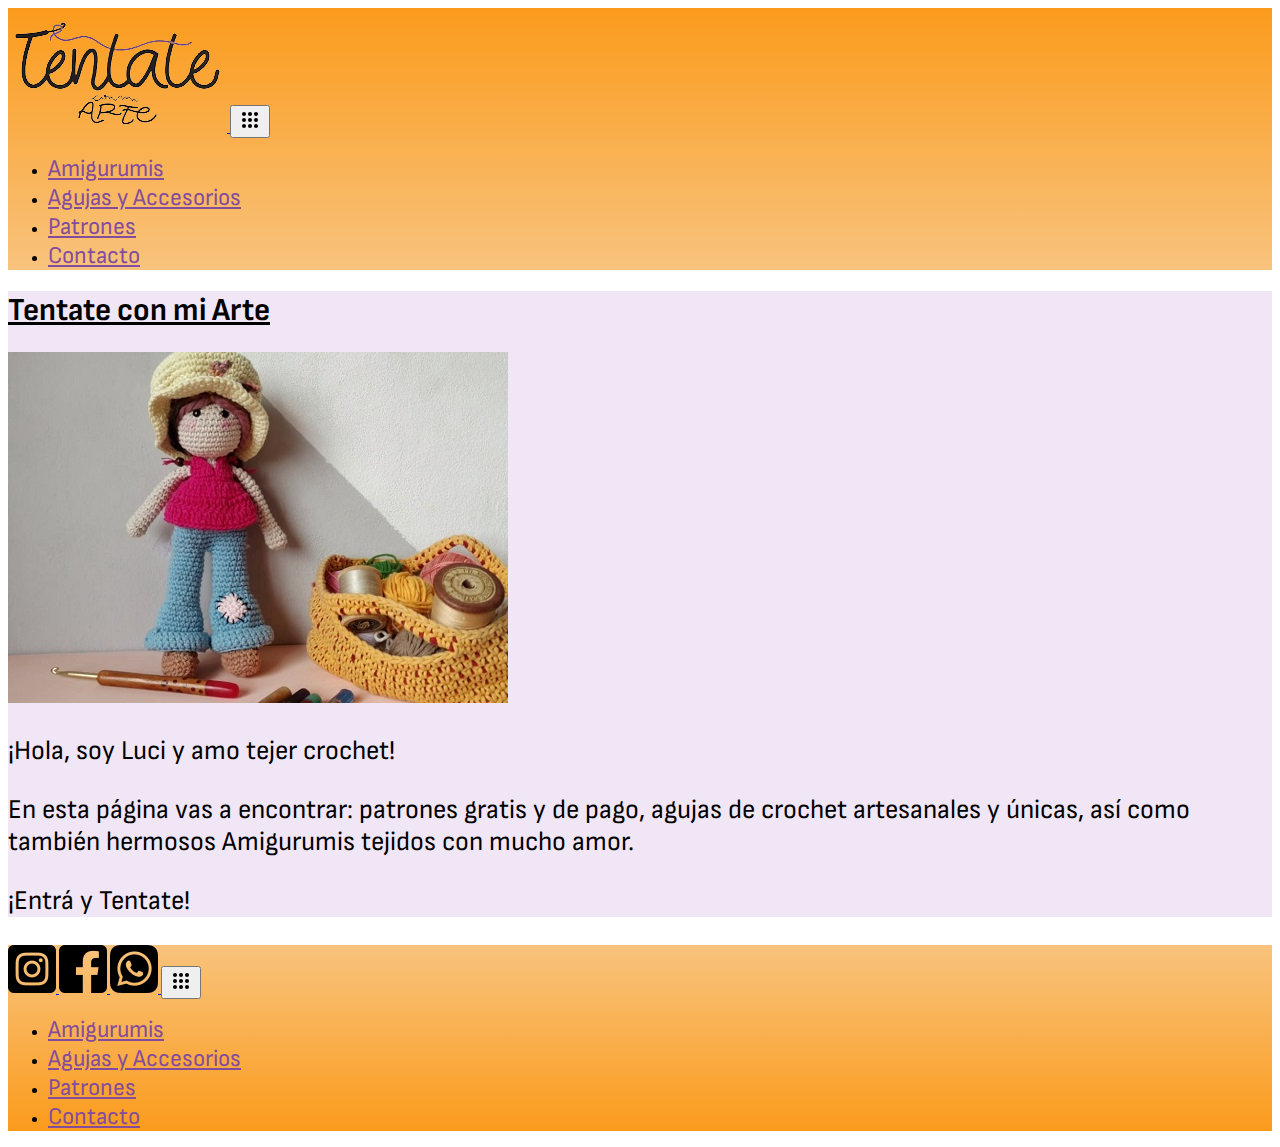
==== index.html @ a04e51f1 "inicio proyecto ya responsive con css" ====
<!doctype html>
<html lang="es">
<head>
  <meta charset="utf-8">
  <meta name="viewport" content="width=device-width, initial-scale=1">
  <title>Tentate con mi Arte</title>
  <!-- favicon -->
  <link rel="shortcut icon" href="./img/logos-Tentate/fondo_naranja_tentate.png" type="image/x-icon">
    <!-- css BS -->
  <link href="https://cdn.jsdelivr.net/npm/bootstrap@5.2.3/dist/css/bootstrap.min.css" rel="stylesheet" integrity="sha384-rbsA2VBKQhggwzxH7pPCaAqO46MgnOM80zW1RWuH61DGLwZJEdK2Kadq2F9CUG65" crossorigin="anonymous">
  <!-- mi CSS -->
  <link rel="stylesheet" href="./css/style.css"">  
  <!-- wow css de animacion -->
  <link rel="stylesheet" href="./css/animate.css">
</head>  
<body>
  <header>
    <div class="py-1 bg-orange"></div>

    <!-- inicia nav -->

    <nav class="navbar navbar-expand-lg bg-orangrad botonera">
        <div class="container-fluid">
          <a class="navbar-brand" href="index.html">
            <img  src="img/logos-Tentate/logo_sin_fondo_peque.png" alt="Logo de Tentate con mi Arte">
          </a>
          <button class="navbar-toggler" type="button" data-bs-toggle="collapse" data-bs-target="#navbarSupportedContent" aria-controls="navbarSupportedContent" aria-expanded="false" aria-label="Toggle navigation">
            <img src="./img/menu_grid_o_icon.svg" alt="logo tentate con mi arte">
          </button>
          <div class="collapse navbar-collapse" id="navbarSupportedContent">
            <ul class="navbar-nav ms-auto mb-2 mb-lg-0">
              <li class="nav-item">
                <a class="nav-link active" aria-current="page" href="./pages/amigurumis.html">Amigurumis</a>
              </li>
              <li class="nav-item">
                <a class="nav-link" aria-current="page" href="./pages/agujas-accesorios.html">Agujas y Accesorios</a>
              </li>
              <li class="nav-item">
                <a class="nav-link" aria-current="page" href="./pages/patrones.html">Patrones</a>
              </li>
              <li class="nav-item">
                <a class="nav-link" aria-current="page" href="./pages/contacto.html">Contacto</a>
              </li>
            </ul>
          </div>
        </div>
      </nav>
    <!-- finaliza nav -->
  </header>
  <main class="bg-lightpurple p-3">
    <div class="container">
      <div class="row">    
        <h1 class="tit-intro text-center my-4 ">Tentate con mi Arte</h1>
        <article class="col-sm-12 col-lg-6">
          <img src="./img/amigorumis/muñe_celi_aguja_50.jpg" class="img-fluid" alt="Amigorumi Celina">
        </article>
        <article class="col-sm-12 col-lg-6">
          <div class="intro text-center wow flipInX">
            <p>¡Hola, soy Luci y amo tejer crochet!</p>
            <p>En esta página vas a encontrar: patrones gratis y de pago, agujas de crochet artesanales y únicas, así como también hermosos Amigurumis tejidos con mucho amor.</p>
            <p> ¡Entrá y Tentate! </p>
          </div>
        </article>
      </div>
    </div>
  </main>
  <!-- <footer>
    <!-- inicia nav -->

    <nav class="navbar navbar-expand-lg bg-orangradtop botonera">
      <div class="container">
        <a class="navbar-socialinks me-2" href="https://instagram.com/tentateconmiarte?igshid=NDc0ODY0MjQ=">
          <img src="img/logos-redes/instagram logo_icon.png" alt="Link a instagram"">
        </a>
        <a class="navbar-socialinks me-2" href="https://www.facebook.com/tentateconmiarte">
          <img src="img/logos-redes/facebook logo_icon.png" alt="Link a facebook"">
        </a>
        <a class="navbar-socialinks me-2" href="https://wa.me/1XXXXXXXXXX">
          <img src="img/logos-redes/whatsapp logo_icon.png" alt="Link a whatsapp"">
        </a>    
        <button class="navbar-toggler" type="button" data-bs-toggle="collapse" data-bs-target="#navbarSupportedContent" aria-controls="navbarSupportedContent" aria-expanded="false" aria-label="Toggle navigation">
          <img src="./img/menu_grid_o_icon.svg" alt="">
        </button>
        <div class="collapse navbar-collapse" id="navbarSupportedContent">
          <ul class="navbar-nav ms-auto mb-2 mb-lg-0">
            <li class="nav-item">
              <a class="nav-link active" aria-current="page" href="./pages/amigurumis.html">Amigurumis</a>
            </li>
            <li class="nav-item">
              <a class="nav-link" aria-current="page" href="./pages/agujas-accesorios.html">Agujas y Accesorios</a>
            </li>
            <li class="nav-item">
              <a class="nav-link" aria-current="page" href="./pages/patrones.html">Patrones</a>
            </li>
            <li class="nav-item">
              <a class="nav-link" aria-current="page" href="./pages/contacto.html">Contacto</a>
            </li>
          </ul>
        </div>
      </div>
    </nav>
  <!-- finaliza nav -->

  </footer>

    <!-- BS JS -->
    <script src="https://cdn.jsdelivr.net/npm/bootstrap@5.2.3/dist/js/bootstrap.bundle.min.js" integrity="sha384-kenU1KFdBIe4zVF0s0G1M5b4hcpxyD9F7jL+jjXkk+Q2h455rYXK/7HAuoJl+0I4" crossorigin="anonymous"></script>

    <!-- wow animacion JS -->
    <script src="./js/wow.min.js"></script>
    <script>
      new WOW().init();
    </script>
  </body>
</html>
---- css/style.css ----
@import url('https://fonts.googleapis.com/css2?family=Sofia+Sans+Semi+Condensed:wght@100;300&display=swap');

html{
    font-family: 'Sofia Sans Semi Condensed', sans-serif;
    }

.bg-orange{
     background-color: #FB9B1C;
}

.bg-orangrad{
    background-image: linear-gradient(to bottom, #FB9B1C, #f8c37d); 
}

.bg-orangradtop{
    background-image: linear-gradient(to top, #FB9B1C, #f8c37d); 
}

.bg-lightpurple{
    background-color: #f0e6f5;
}

.navbar-nav .nav-item .nav-link{
    color: #844C9C; 
    font-size: 1.5em;
}
.navbar-nav .nav-item .nav-link:hover{
    color: white;
}



main h1{
    text-decoration: underline;
    width: 100vw;
}

@media (min-width:1024px){
    .intro p{
    font-size: 1.7em;
    }
    .amigorDef p{
        font-size: 1.7em;
    }
    .accesDef p{
        font-size: 1.7em;
    }
    .patronesDef p{
        font-size: 1.7em;
    }
    .contacto p{
        font-size: 1.7em;
    }
}

/* amigorumis */

.amigorDef h1{
    margin-top: 20px;
}

#amigurumis .btn{
    background-color: #844C9C;
    color:#FB9B1C;;
    font-size: 1.3em;
    font-weight: 600;
    border-color: #FB9B1C;;    
}

#amigurumis .btn:hover{
    color: white;
}

#amigurumis p{
    font-size: 1.3em;
}

/* agujas y acc */ 

#agujas .btn{
    background-color: #844C9C;
    color:#FB9B1C;;
    font-size: 1.3em;
    font-weight: 600;
    border-color: #FB9B1C;;    
}

    #agujas .btn:hover{
        color: white;
    }

#agujas p{
    font-size: 1.3em;
}

#accesorios .btn{
    background-color: #844C9C;
    color:#FB9B1C;;
    font-size: 1.3em;
    font-weight: 600;
    border-color: #FB9B1C;;    
}

    #accesorios .btn:hover{
        color: white;
    }

#accesorios p{
    font-size: 1.3em;
}

.card h3{
    display: -webkit-box;
    -webkit-line-clamp: 1;
    -webkit-box-orient: vertical;
    overflow: hidden;
  }

/* patrones */

#patrones .btn{
    background-color: #844C9C;
    color:#FB9B1C;;
    font-size: 1.3em;
    font-weight: 600;
    border-color: #FB9B1C;;    
}

#patrones .btn:hover{
    color: white;
}

.card p{
    min-height: 30px;
    display: -webkit-box;
    -webkit-line-clamp: 1;
    -webkit-box-orient: vertical;
    overflow: hidden;
}

/* contacto */

.contacto .btn{
    background-color: #FB9B1C;
    color:#844C9C;
    font-size: 1.3em;
    font-weight: 600;
    border-color: #844C9C;
}
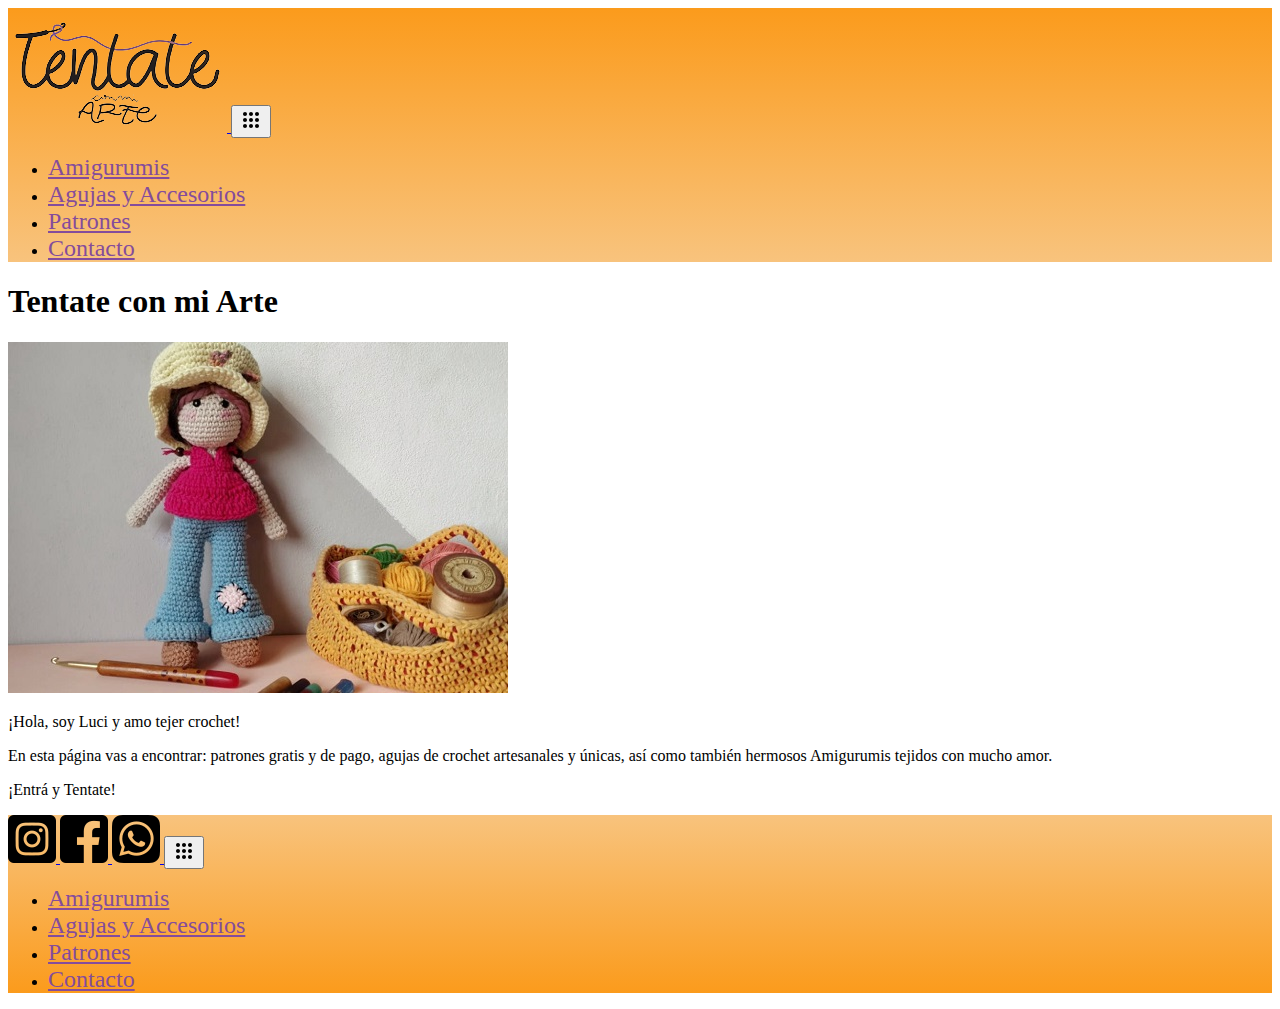
==== commit 665d4118: "se migra a sass header y footer de todas las pages" ====
--- a/index.html
+++ b/index.html
@@ -9,7 +9,7 @@
     <!-- css BS -->
   <link href="https://cdn.jsdelivr.net/npm/bootstrap@5.2.3/dist/css/bootstrap.min.css" rel="stylesheet" integrity="sha384-rbsA2VBKQhggwzxH7pPCaAqO46MgnOM80zW1RWuH61DGLwZJEdK2Kadq2F9CUG65" crossorigin="anonymous">
   <!-- mi CSS -->
-  <link rel="stylesheet" href="./css/style.css"">  
+  <link rel="stylesheet" href="./css/main.css"">  
   <!-- wow css de animacion -->
   <link rel="stylesheet" href="./css/animate.css">
 </head>  
@@ -19,7 +19,7 @@
 
     <!-- inicia nav -->
 
-    <nav class="navbar navbar-expand-lg bg-orangrad botonera">
+    <nav class="header navbar navbar-expand-lg bg-orangrad botonera">
         <div class="container-fluid">
           <a class="navbar-brand" href="index.html">
             <img  src="img/logos-Tentate/logo_sin_fondo_peque.png" alt="Logo de Tentate con mi Arte">
@@ -67,7 +67,7 @@
   <!-- <footer>
     <!-- inicia nav -->
 
-    <nav class="navbar navbar-expand-lg bg-orangradtop botonera">
+    <nav class="footer navbar navbar-expand-lg bg-orangradtop botonera">
       <div class="container">
         <a class="navbar-socialinks me-2" href="https://instagram.com/tentateconmiarte?igshid=NDc0ODY0MjQ=">
           <img src="img/logos-redes/instagram logo_icon.png" alt="Link a instagram"">
--- a/css/main.css
+++ b/css/main.css
@@ -0,0 +1,18 @@
+@import url("https://fonts.googleapis.com/css2?family=Sofia+Sans+Semi+Condensed:wght@100;300&display=swap");
+.navbar .navbar-nav .nav-item .nav-link, .footer .navbar-nav .nav-item .nav-link, .header .navbar-nav .nav-item .nav-link {
+  color: #844C9C;
+  font-size: 1.5em;
+}
+.navbar .navbar-nav .nav-item .nav-link:hover, .footer .navbar-nav .nav-item .nav-link:hover, .header .navbar-nav .nav-item .nav-link:hover {
+  color: white;
+}
+
+.header {
+  background-image: linear-gradient(to bottom, #FB9B1C, #f8c37d);
+}
+
+.footer {
+  background-image: linear-gradient(to top, #FB9B1C, #f8c37d);
+}
+
+/*# sourceMappingURL=main.css.map */
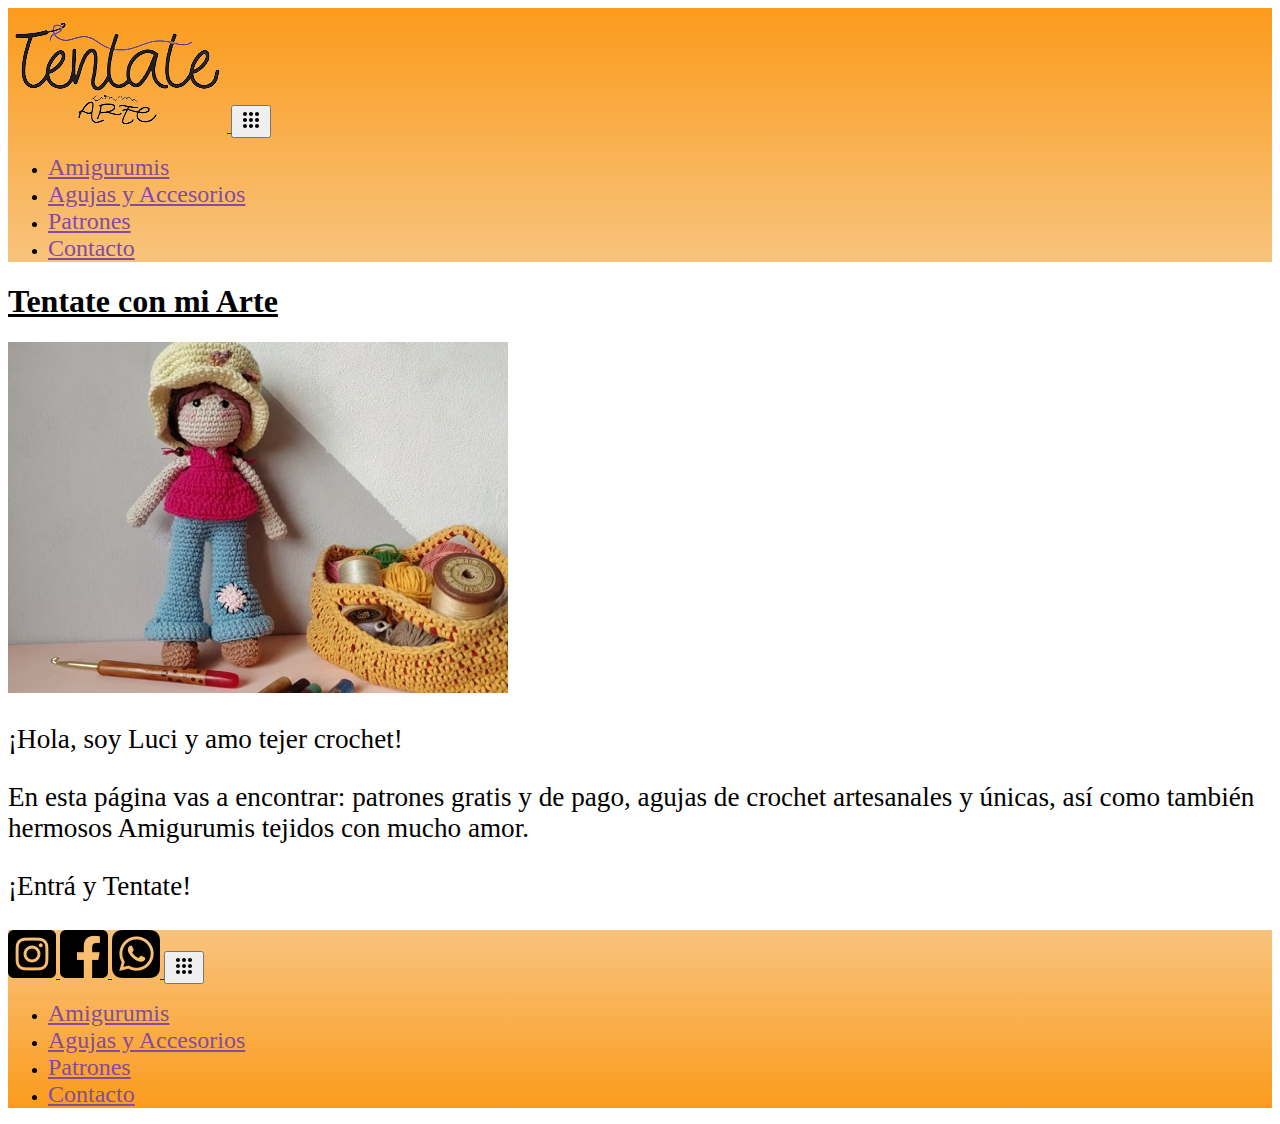
==== commit ea041c3a: "agrego SEO al proyecto: description, keywords, alt en las fotos" ====
--- a/index.html
+++ b/index.html
@@ -3,7 +3,11 @@
 <head>
   <meta charset="utf-8">
   <meta name="viewport" content="width=device-width, initial-scale=1">
-  <title>Tentate con mi Arte</title>
+  <title>Tentate con mi Arte - Amigurumis tejidos en crochet</title>
+  <!-- metas para SEO -->
+  <meta name="description" content="Encontrá amigurumis tejidos al mejor precio en Tentateconmiarte. Bienvenidos a la tienda de Tentate!">
+  <meta name="keywords" content="amigurumis, hilo, tejido, muñecos tejidos, agujas, accesorios, madera reciclada">
+  
   <!-- favicon -->
   <link rel="shortcut icon" href="./img/logos-Tentate/fondo_naranja_tentate.png" type="image/x-icon">
     <!-- css BS -->
--- a/css/main.css
+++ b/css/main.css
@@ -1,4 +1,10 @@
 @import url("https://fonts.googleapis.com/css2?family=Sofia+Sans+Semi+Condensed:wght@100;300&display=swap");
+@media (min-width: 1024px) {
+  .breakpoint, .contacto p, .patronesDef p, .accesDef p, .amigorDef p, .intro p {
+    font-size: 1.7em;
+  }
+}
+
 .navbar .navbar-nav .nav-item .nav-link, .footer .navbar-nav .nav-item .nav-link, .header .navbar-nav .nav-item .nav-link {
   color: #844C9C;
   font-size: 1.5em;
@@ -15,4 +21,97 @@
   background-image: linear-gradient(to top, #FB9B1C, #f8c37d);
 }
 
+main h1 {
+  text-decoration: underline;
+  width: 100vw;
+}
+
+.amigorDef h1 {
+  margin-top: 20px;
+}
+
+.card h3 {
+  display: -webkit-box;
+  -webkit-line-clamp: 1;
+  -webkit-box-orient: vertical;
+  overflow: hidden;
+}
+.card p {
+  min-height: 30px;
+  display: -webkit-box;
+  -webkit-line-clamp: 1;
+  -webkit-box-orient: vertical;
+  overflow: hidden;
+}
+
+#amigurumis .btn {
+  background-color: #844C9C;
+  color: #FB9B1C;
+  font-size: 1.3em;
+  font-weight: 600;
+  border-color: #FB9B1C;
+}
+#amigurumis .btn:hover {
+  color: white;
+}
+#amigurumis p {
+  font-size: 1.3em;
+}
+
+#agujas .btn {
+  background-color: #844C9C;
+  color: #FB9B1C;
+  font-size: 1.3em;
+  font-weight: 600;
+  border-color: #FB9B1C;
+}
+#agujas .btn:hover {
+  color: white;
+}
+#agujas p {
+  font-size: 1.3em;
+}
+
+#accesorios .btn {
+  background-color: #844C9C;
+  color: #FB9B1C;
+  font-size: 1.3em;
+  font-weight: 600;
+  border-color: #FB9B1C;
+}
+#accesorios .btn:hover {
+  color: white;
+}
+#accesorios p {
+  font-size: 1.3em;
+}
+
+#patrones .btn {
+  background-color: #844C9C;
+  color: #FB9B1C;
+  font-size: 1.3em;
+  font-weight: 600;
+  border-color: #FB9B1C;
+}
+#patrones .btn:hover {
+  color: white;
+}
+#patrones p {
+  font-size: 1.3em;
+}
+
+.contacto .btn {
+  background-color: #FB9B1C;
+  color: #844C9C;
+  font-size: 1.3em;
+  font-weight: 600;
+  border-color: #844C9C;
+}
+.contacto .btn:hover {
+  color: white;
+}
+.contacto p {
+  font-size: 1.3em;
+}
+
 /*# sourceMappingURL=main.css.map */
